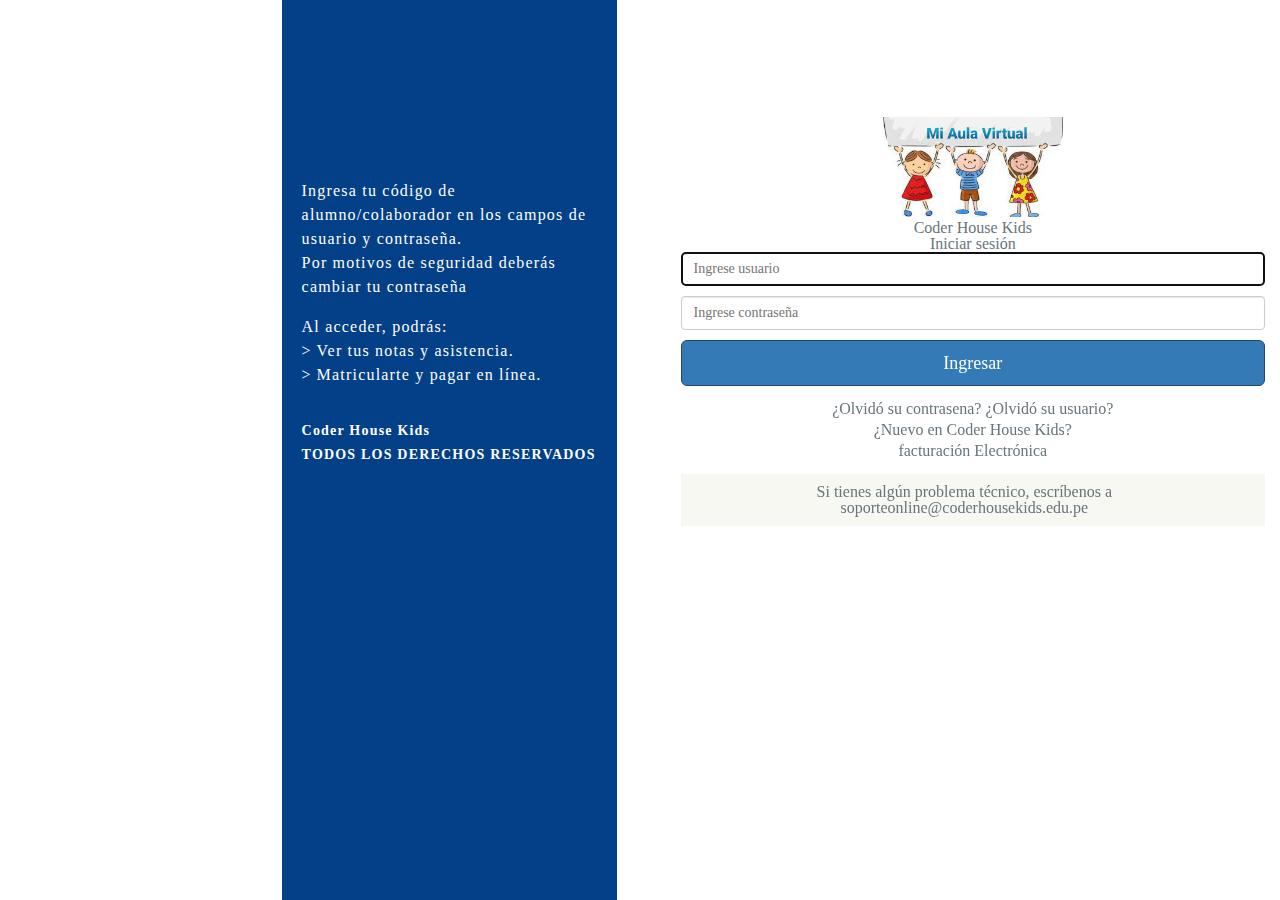
==== index.html @ afacd905 "Primer archivo del repositorio" ====
<!DOCTYPE html>
<html lang="en">

<head>
    <meta charset="utf-8">
    <meta name="viewport" content="width=device-width, initial-scale=1.0">
    <meta http-equiv="X-UA-Compatible" content="IE=edge">
    <title>Coder House Kids</title>
    <link rel="stylesheet" href="css/style.css">

</head>

<body>
    <div id="panel-reglamento" class="text-white">
        <p>
            Ingresa tu código de alumno/colaborador en los campos de usuario y contraseña.
        </p>
        <p>
            Por motivos de seguridad deberás cambiar tu contraseña
        </p>
        <br>
        <p>
            Al acceder, podrás:
        <dl class="dl-horizontal">
            <dt>></dt>
            <dd>Ver tus notas y asistencia.</dd>
            <dt>></dt>
            <dd>Matricularte y pagar en línea.</dd>
        </dl>
        <br>
        <br>
        </p>
        <h5>Coder House Kids<br>
            TODOS LOS DERECHOS RESERVADOS</h5>
    </div>
    <div id="container" class="cls-container">
        <div id="bg-overlay"></div>
        <div class="cls-content" style="padding: 0px;left: 20px;">
            <div class="cls-content-sm panel">
                <div class="panel-body">
                    <div class="mar-ver">
                        <img height="" src="assets/img/Mi Aula Virtual.jpg" width="180px">
                        <br>
                        <h1 class="h3">Coder House Kids</h1>
                        <p>Iniciar sesión</p>
                    </div>
                    <form method="post">
                        <div class="form-group">
                            <input type="text" class="form-control" name="username" placeholder="Ingrese usuario"
                                autofocus>
                        </div>
                        <div class="form-group">
                            <input type="password" class="form-control" name="password" style="margin-top: 10px"
                                placeholder="Ingrese contraseña">
                        </div>
                        <button class="btn btn-primary btn-lg btn-block" type="submit" name="btnIngresar"
                            style="margin-top: 10px">Ingresar</button>
                    </form>
                </div>
                <div class="text-center">
                    <a href="pages\contrasena.html" class="btn-link mar-rgt">¿Olvidó su contrasena?</a>

                    <a href="pages\usuario.html" class="btn-link mar-rgt">¿Olvidó su usuario?</a>
                </div>
                <div class="text-center" style="margin-top: 5px">
                    <a href="pages\nuevocoder.html" target="_blank" class="btn-link mar-rgt">¿Nuevo en Coder House Kids?</a>
                </div>
                <div class="text-center" style="margin-top: 5px">
                    <a href="pages\facturacion.html" class="btn-link mar-rgt">facturación Electrónica</a>
                </div>
                <div style="margin: 15px;">
                    <div class="alert alert-dark">Si tienes algún problema técnico, escríbenos a
                        <strong>soporteonline@coderhousekids.edu.pe</strong>
                    </div>
                </div>

            </div>
        </div>
    </div>

    <script src="https://cdn.jsdelivr.net/npm/@popperjs/core@2.10.2/dist/umd/popper.min.js" integrity="sha384-7+zCNj/IqJ95wo16oMtfsKbZ9ccEh31eOz1HGyDuCQ6wgnyJNSYdrPa03rtR1zdB" crossorigin="anonymous"></script>
<script src="https://cdn.jsdelivr.net/npm/bootstrap@5.1.3/dist/js/bootstrap.min.js" integrity="sha384-QJHtvGhmr9XOIpI6YVutG+2QOK9T+ZnN4kzFN1RtK3zEFEIsxhlmWl5/YESvpZ13" crossorigin="anonymous"></script>
</body>

</html>
---- css/style.css ----
.cls-container {
  background-color: #ffffff !important;
}

#panel-reglamento {
  display: none;
}

.alert {
  padding: 10px 2em 10px 15px !important;
  margin-top: 15px;
  background-color: #f6f8f1;
}

@media only screen and (max-width: 2500px) {
  #panel-reglamento {
    display: block;
    background-color: #034087;
    position: absolute;
    top: 0;
    z-index: 2000;
    width: 335px;
    height: 100%;
    padding-top: 14%;
    padding-bottom: 60px;
    padding-left: 20px;
    padding-right: 20px;
    left: 28%;
  }

  .text-white * {
    color: #ffffff;
    line-height: 24px;
    /*font-size: 15px;*/
    letter-spacing: 1.2px;
  }

  .dl-horizontal dt {
    float: left;
    width: auto;
  }

  .dl-horizontal dd {
    margin-left: 15px;
  }

  .cls-content .cls-content-sm,
  .cls-content .cls-content-lg {
    margin-top: 8%;
    margin-left: 65%;
    /*modificado separacion*/
  }

  h5 {
    font-size: 14px !important;
  }
}

@media only screen and (max-width: 1480px) {
  #panel-reglamento {
    display: block;
    background-color: #034087;
    position: absolute;
    top: 0;
    z-index: 2000;
    width: 335px;
    height: 100%;
    padding-top: 14%;
    padding-bottom: 60px;
    padding-left: 20px;
    padding-right: 20px;
    left: 22%;
  }

  .text-white * {
    color: #ffffff;
    line-height: 24px;
    letter-spacing: 1.2px;
  }

  .dl-horizontal dt {
    float: left;
    width: auto;
  }

  .dl-horizontal dd {
    margin-left: 15px;
  }

  .cls-content .cls-content-sm,
  .cls-content .cls-content-lg {
    margin-left: 52%;
  }

  h5 {
    font-size: 14px !important;
  }
}

@media only screen and (max-width: 1100px) {
  #panel-reglamento {
    display: block;
    background-color: #034087;
    position: absolute;
    top: 0;
    z-index: 2000;
    width: 335px;
    height: 100%;
    padding-top: 14%;
    padding-bottom: 60px;
    padding-left: 20px;
    padding-right: 20px;
    left: 14%;
  }

  .text-white * {
    color: #ffffff;
    line-height: 24px;
    letter-spacing: 1.2px;
  }

  .dl-horizontal dt {
    float: left;
    width: auto;
  }

  .dl-horizontal dd {
    margin-left: 15px;
  }

  .cls-content .cls-content-sm,
  .cls-content .cls-content-lg {
    margin-top: 8%;
    margin-left: 52%;
  }

  h5 {
    font-size: 14px !important;
  }
}

@media only screen and (max-width: 950px) {
  #panel-reglamento {
    display: block;
    background-color: #034087;
    position: absolute;
    top: 0;
    z-index: 2000;
    width: 335px;
    height: 100%;
    padding-top: 14%;
    padding-bottom: 60px;
    padding-left: 20px;
    padding-right: 20px;
    left: 10%;
  }

  .text-white * {
    color: #ffffff;
    line-height: 24px;
    letter-spacing: 1.2px;
  }

  .dl-horizontal dt {
    float: left;
    width: auto;
  }

  .dl-horizontal dd {
    margin-left: 15px;
  }

  .cls-content .cls-content-sm,
  .cls-content .cls-content-lg {
    margin-top: 8%;
    margin-left: 52%;
    /*separacion*/
  }

  h5 {
    font-size: 14px !important;
  }
}

@media only screen and (max-width: 820px) {
  #panel-reglamento {
    display: none;
  }

  .cls-content .cls-content-sm,
  .cls-content .cls-content-lg {
    margin: 0 auto;
  }
}

/* Style 2*/
element.style {
  padding: 0%;
  right: 1100px;
}

.panel .panel-heading,
.panel > :first-child {
  border-top-left-radius: 2px;
  border-top-right-radius: 2px;
}

.panel-body {
  padding: 15px 20px 25px;
}

.panel-body {
  padding: 15px;
}

* {
  -webkit-box-sizing: border-box;
  -moz-box-sizing: border-box;
  box-sizing: border-box;
}

user agent stylesheet div {
  display: block;
}

.cls-container,
.cls-container a:not(.btn),
.cls-container a:hover:not(.btn),
.cls-container a:focus:not(.btn) {
  color: #69757b;
}

.cls-container {
  background-color: #ecf0f5;
  text-align: center;
}

body {
  background-color: #ecf0f5;
  font-family: "Open Sans", "Helvetica Neue", Helvetica, Arial, sans-serif;
  font-size: 13px;
  font-weight: normal;
  color: #7a878e;
  -moz-osx-font-smoothing: grayscale;
  -webkit-font-smoothing: antialiased !important;
}

body {
  font-family: "Helvetica Neue", Helvetica, Arial, sans-serif;
  font-size: 14px;
  line-height: 1.42857143;
  color: #333;
  background-color: #fff;
}

/*stylecontraseña*/
html {
  font-size: 10px;
  -webkit-tap-highlight-color: rgba(0, 0, 0, 0);
}

html {
  font-family: sans-serif;
  -webkit-text-size-adjust: 100%;
  -ms-text-size-adjust: 100%;
}

:after,
:before {
  -webkit-box-sizing: border-box;
  -moz-box-sizing: border-box;
  box-sizing: border-box;
}

:after,
:before {
  -webkit-box-sizing: border-box;
  -moz-box-sizing: border-box;
  box-sizing: border-box;
}

::selection {
  background-color: #25476a;
  color: #fff;
}

#container {
  min-height: 100vh;
  height: auto;
  position: relative;
  min-width: 290px;
  overflow: hidden;
}

/* Style 3*/

.btn:not(.disabled):not(:disabled):hover {
  box-shadow: 0 3px 15px rgb(0 0 0 / 25%);
}

.btn-primary:hover,
.btn-hover-primary:hover,
.btn-hover-primary:active,
.btn-hover-primary.active,
.btn-primary:active,
.btn-active-primary.btn:active,
.btn-active-primary.btn.active,
.btn-active-primary + .dropdown-menu > li > a:hover,
.btn-active-primary + .dropdown-menu > li > a:focus,
.btn-active-primary + .dropdown-menu > .active > a,
.open .dropdown-toggle.btn.btn-active-primary,
.btn-group.open .dropdown-toggle.btn.btn-active-primary,
.btn-primary.active,
.btn-primary:disabled,
.btn-primary.disabled,
.btn-primary:not([class*="btn-active-"]) + .dropdown-menu > li > a:hover,
.btn-primary:not([class*="btn-active-"]) + .dropdown-menu > li > a:focus,
.btn-primary:not([class*="btn-active-"]) + .dropdown-menu > .active > a,
.btn-primary + .dropdown-menu:not(.head-list) > li > a.active,
.open > .dropdown-toggle.btn-primary {
  background-color: #1c3550 !important;
  border-color: #1c3550 !important;
  color: #fff !important;
}

.btn.focus,
.btn:focus,
.btn:hover {
  color: inherit;
}

.btn-primary:hover {
  color: #fff;
  background-color: #286090;
  border-color: #204d74;
}

.btn.focus,
.btn:focus,
.btn:hover {
  color: #333;
  text-decoration: none;
}

.btn-lg,
.btn-icon.btn-lg,
.btn-group-sm > .btn,
.btn-lg,
.btn-icon.btn-lg,
.btn-group-xs > .btn {
  border-radius: 3px;
}

.btn-lg,
.btn-icon.btn-lg,
.btn-group-lg > .btn {
  border-radius: 3px;
}

.btn-lg,
.btn-icon.btn-lg,
.btn-group-lg > .btn {
  padding: 10px 16px;
}

.btn-primary,
.btn-primary:focus {
  background-color: #294f75;
  border-color: #25476a !important;
  color: #fff;
}

.btn-lg,
.btn-icon.btn-lg {
  font-size: 17px;
  line-height: 1.44;
}

.btn {
  cursor: pointer;
  background-color: transparent;
  color: inherit;
  padding: 6px 12px;
  border-radius: 3px;
  border: 1px solid transparent;
  font-size: 13px;
  line-height: 1.475;
  vertical-align: middle;
  transition: all 0.25s;
}

.btn-block {
  display: block;
  width: 100%;
}

.btn-group-lg > .btn,
.btn-lg {
  padding: 10px 16px;
  font-size: 18px;
  line-height: 1.3333333;
  border-radius: 6px;
}

.btn-primary {
  color: #fff;
  background-color: #337ab7;
  border-color: #2e6da4;
}

/*stylius*/

.form-control {
  height: 33px;
  font-size: 13px;
  border-radius: 3px;
  box-shadow: none;
  border: 1px solid rgba(0, 0, 0, 0.07);
  transition-duration: 0.5s;
}

.form-control {
  display: block;
  width: 100%;
  height: 34px;
  padding: 6px 12px;
  font-size: 14px;
  line-height: 1.42857143;
  color: #555;
  background-color: #fff;
  background-image: none;
  border: 1px solid #ccc;
  border-radius: 4px;
  -webkit-box-shadow: inset 0 1px 1px rgb(0 0 0 / 8%);
  box-shadow: inset 0 1px 1px rgb(0 0 0 / 8%);
  -webkit-transition: border-color ease-in-out 0.15s,
    box-shadow ease-in-out 0.15s;
  -o-transition: border-color ease-in-out 0.15s, box-shadow ease-in-out 0.15s;
  transition: border-color ease-in-out 0.15s, box-shadow ease-in-out 0.15s;
  -moz-transition: border-color ease-in-out 0.15s, box-shadow ease-in-out 0.15s;
  -ms-transition: border-color ease-in-out 0.15s, box-shadow ease-in-out 0.15s;
}

button,
input,
select,
textarea {
  font-family: inherit;
  font-size: inherit;
  line-height: inherit;
}

input {
  line-height: normal;
}

button,
input,
optgroup,
select,
textarea {
  margin: 0;
  font: inherit;
  color: inherit;
}

* {
  -webkit-box-sizing: border-box;
  -moz-box-sizing: border-box;
  box-sizing: border-box;
}

user agent stylesheet input:-internal-autofill-selected {
  appearance: menulist-button;
  background-image: none !important;
  background-color: -internal-light-dark(
    rgb(232, 240, 254),
    rgba(70, 90, 126, 0.4)
  ) !important;
  color: -internal-light-dark(black, white) !important;
}

user agent stylesheet input[type="text"i] {
  padding: 1px 2px;
}

user agent stylesheet input {
  writing-mode: horizontal-tb !important;
  text-rendering: auto;
  /*color: -internal-light-dark(black, white);*/
  letter-spacing: normal;
  word-spacing: normal;
  /*line-height: normal;
  text-transform: none;*/
  text-indent: 0px;
  text-shadow: none;
  display: inline-block;
  text-align: start;
  appearance: auto;
  -webkit-rtl-ordering: logical;
  cursor: text;
  background-color: -internal-light-dark(rgb(255, 255, 255), rgb(59, 59, 59));
  /*margin: 0em;
  padding: 1px 2px;
  border-width: 2px;
  border-style: inset;
  border-color: -internal-light-dark(rgb(118, 118, 118), rgb(133, 133, 133));
  border-image: initial;*/
  -webkit-writing-mode: horizontal-tb !important;
  -ms-writing-mode: horizontal-tb !important;
}

.cls-container,
.cls-container a:not(.btn),
.cls-container a:hover:not(.btn),
.cls-container a:focus:not(.btn) {
  color: #69757b;
}

.cls-container {
  background-color: #ecf0f5;
  text-align: center;
  grid-area: div;
}

body {
  background-color: #ecf0f5;
  font-family: "Open Sans", "Helvetica Neue", Helvetica, Arial, sans-serif;
  font-size: 13px;
  font-weight: normal;
  color: #7a878e;
  -moz-osx-font-smoothing: grayscale;
  -webkit-font-smoothing: antialiased !important;
}

body {
  font-family: "Helvetica Neue", Helvetica, Arial, sans-serif;
  font-size: 14px;
  line-height: 1.42857143;
  color: #333;
  background-color: #fff;
}

/*STYLE Contraseña*/

body,
html {
  margin: 0;
  padding: 50;
  width: 70%;
  height: 100%;
  position: relative;
}

/*Style Usuario------------------------------------------------*/
.cnt-wrapper {
  min-height: 565px;
}

.b3.wrap-user {
  padding: 20px 0px 0px 0px;
}

.b3.wrap-user .box-btn {
  width: 100%;
  text-align: right;
  padding-bottom: 10px;
}

.b3 {
  -webkit-background-size: cover;
  -moz-background-size: cover;
  background-size: cover;
  background-repeat: no-repeat;
  background-position: center center;
  padding: 50px 0 70px 0;
  background-color: #f4f4f4;
}
.g-btn.white {
  background: #dcdcdc;
  color: #fff;
  margin-right: 10px;
}

.g-btn.white a {
  color: #fff;
  font-weight: bold;
}

.md-box-form .md-box-input {
  margin-left: 23%;
  width: 76%;
}

.md-box-form .g-cnt-input input {
  text-transform: uppercase;
  border: 1px solid rgb(226, 224, 224);
  height: 38px;
  line-height: 38px;
  color: #565656;
}

@media only screen and (max-width: 480px) {
  .md-box-form .md-box-input {
    margin-left: 0;
    width: 100%;
  }
}

@media only screen and (max-width: 960px) {
  .md-h3-title {
    margin-top: 20px;
  }
}

#boxresultado {
  padding: 0px;
  margin: 0px;
  display: block;
}

#boxresultado .wancho .b16-content {
  padding: 0px;
  margin: -66px 0px 10px 0px;
}

#boxresultado .wancho .b16-content p {
  font-size: 15px;
}

.b16-acordeon-contenido table th {
  color: #fff;
  padding: 8px 0px;
  font-weight: bold;
}

footer {
  background-color: #666;
}

.footer-copy {
  height: auto;
}

.footer-copy .wancho {
  border: 0;
  text-align: center;
}

.cnt-wrapper {
  min-height: 565px;
}

.cnt-wrapper,
.footer {
  position: relative;
  left: 0;
  -webkit-transition: left 0.45s ease;
  -moz-transition: left 0.45s ease;
  -o-transition: left 0.45s ease;
  -ms-transition: left 0.45s ease;
  transition: left 0.45s ease;
}

.cnt-wrapper {
  overflow: hidden;
}

user agent stylesheet div {
  display: block;
}

body {
 /* font-size: 15px;
  font-family: "Conv_PROXIMANOVA-REGULAR_1", sans-serif;*/
  color: #575659;
  background-color: #fff;
}

body {
  font-family: Verdana;
}

body,
span,
object,
iframe,
h1,
h2,
h3,
h4,
h5,
h6,
h7 p,
blockquote,
pre,
a,
abbr,
acronym,
address,
code,
del,
dfn,
em,
img,
q,
dl,
dt,
dd,
ol,
ul,
li,
fieldset,
form,
label,
legend,
table,
caption,
tbody,
tfoot,
thead,
tr,
th,
td,
article,
aside,
dialog,
figure,
footer,
header,
hgroup,
section,
menu,
details {
  margin: auto;
  padding: 0;
  border: 0;
  font-weight: inherit;
  font-style: inherit;
  font-size: 100%;
  font-family: inherit;
  vertical-align: baseline;
}
article,
aside,
dialog,
figure,
footer,
header,
hgroup,
section,
menu {
  display: block;
}
.header {
  /*position: relative;
  top: 0;*/
  left: 0;
  /*width: 100%;
  z-index: 2000;*/
  zoom: 1;
}
article,
aside,
dialog,
figure,
footer,
header,
hgroup,
section,
menu {
  display: block;
}
article,
aside,
details,
figcaption,
figure,
footer,
header,
hgroup,
main,
nav,
section,
summary {
  display: block;
}

.header:after,
.header:before {
  content: "";
  display: table;
}
.header:after {
  clear: both;
}

.wancho {
  width: 95%;
  max-width: 1180px;
  margin: auto;
}
user agent stylesheet div {
  display: block;
}

.header .header-logo {
  text-align: center;
  float: left;
  margin-top: 24px;
  position: relative;
}
a {
  color: inherit;
}
a {
  text-decoration: none;
}

user agent stylesheet a:-webkit-any-link {
  color: -webkit-link;
  cursor: pointer;
  text-decoration: underline;
}

element.style {
  margin-bottom: 10px;
}
.header .header-logo img {
  display: block;
  max-width: 100%;
  height: auto;
}
a img {
  border: none;
}

img {
  border: 0;
}
img[Attributes] {
  width: 237px;
  aspect-ratio: auto 237 / 59;
  height: 59px;
}

.header .header-logo {
  text-align: center;
  float: left;
  margin-top: 24px;
  position: relative;
}

user agent stylesheet section {
  display: block;
}

.b16-wrapcursos {
  position: relative;
}
user agent stylesheet div {
  display: block;
}

element.style {
  color: #01c9ca;
  font-size: 20px;
  margin-bottom: 10px;
}
h3 {
  font-size: 35px;
  font-family: "Conv_PROXIMANOVA-BOLD_1", sans-serif;
 /* color: #fff;*/
  margin: 0;
}
h3 {
  margin: 0 0 10px;
  font-size: 12px;
  line-height: 1;
}

user agent stylesheet h3 {
  display: block;
  font-size: 1.17em;
  margin-block-start: 1em;
  margin-block-end: 1em;
  margin-inline-start: 0px;
  margin-inline-end: 0px;
  font-weight: bold;
}

p {
  margin: 0 0 15px;
}
user agent stylesheet p {
  display: block;
  margin-block-start: 1em;
  margin-block-end: 1em;
  margin-inline-start: 0px;
  margin-inline-end: 0px;
}

.b3-form {
  font-size: 0;
}

user agent stylesheet form {
  display: block;
  margin-top: 0em;
}

.g-form-input {
  font-size: 0;
}
user agent stylesheet div {
  display: block;
}
.b3-form {
  font-size: 0;
}

/*separación de estrucutras*/

g-form-input .g-cnt-input:first-child {
  padding-right: 5px;
}
.b16-form-item:first-child {
  padding-right: 44px;
  -webkit-box-sizing: border-box;
  -moz-box-sizing: border-box;
  box-sizing: border-box;
}
.g-form-input .g-cnt-input {
  /*width: 50%;*/
  display: inline-block;
  vertical-align: middle;
  /*-webkit-box-sizing: border-box;
  -moz-box-sizing: border-box;
  box-sizing: border-box;*/
}
.b16-form-item {
 /* display: inline-block;*/
  width: 50%;
 /* margin-bottom: 20px;*/
  position: relative;
}
.g-cnt-input {
  margin-bottom: 10px;
}
user agent stylesheet div {
  display: block;
}
.g-form-input {
  font-size: 0;
}
.b3-form {
  font-size: 0;
}

/*COLOCAR LOS NOMBRES*/
.b16-form-item > span {
  font-size: 16px;
  /*width: 64px;
  display: inline-block;
  position: absolute;*/
  top: 50%;
  left: 0;
  /*-webkit-transform: translateY(-50%);
  -moz-transform: translateY(-50%);
  -o-transform: translateY(-50%);
  -ms-transform: translateY(-50%);*/
  transform: translateY(-50%);
  color: #034087;
}

/*REDUCIR EL ESPACIO*/

.md-box-form .g-cnt-input input {
  text-transform: uppercase;
  border: 1px solid rgb(226, 224, 224);
  height: 38px;
  line-height: 38px;
  color: #565656;
}
.g-cnt-input input,
.g-cnt-input select {
  width: 100%;
  /*-webkit-box-sizing: border-box;
  -moz-box-sizing: border-box;*/
  box-sizing: border-box;
  /*border: 0;
  height: 44px;
  line-height: 44px;*/
  padding: 0;
  padding-left: 20px;
  font-size: 16px;
}
button,
input {
  line-height: normal;
}
button,
input,
select,
textarea {
  font-family: inherit;
  font-size: 100%;
  margin: 0;
}

.g-btn.white {
  background-color: #dcdcdc;
  color: #fff;
  margin-right: 10px;
}
.g-btn.white,
.g-btns.white {
  background: transparent;
  color: #01c9ca;
}

.g-btn.h-45,
.g-btns.h-45 {
  height: 44px;
  -webkit-box-sizing: border-box;
  -moz-box-sizing: border-box;
  box-sizing: border-box;
  padding: 0 20px;
  -webkit-border-radius: 8px;
  border-radius: 8px;
  border: 0;
  background: inherit;
  -webkit-appearance: none;
  -moz-appearance: none;
  appearance: none;
  color: #fff;
  font-family: "Conv_PROXIMANOVA-REGULAR_1", sans-serif;
  font-size: 16px;
  display: inline-block;
  background-color: #034087;
  vertical-align: middle;
  padding: 0 30px;
}

button,
html input[type="button"],
input[type="reset"],
input[type="submit"] {
  -webkit-appearance: button;
  cursor: pointer;
}
button,
select {
  text-transform: none;
}
button,
input {
  line-height: normal;
}
button,
input,
select,
textarea {
  font-family: inherit;
  font-size: 100%;
  margin: 0;
}

user agent stylesheet button {
  appearance: auto;
  writing-mode: horizontal-tb !important;
  text-rendering: auto;
  color: -internal-light-dark(black, white);
  letter-spacing: normal;
  word-spacing: normal;
  line-height: normal;
  text-transform: none;
  text-indent: 0px;
  text-shadow: none;
  display: inline-block;
  text-align: center;
  align-items: flex-start;
  cursor: default;
  box-sizing: border-box;
  background-color: -internal-light-dark(rgb(239, 239, 239), rgb(59, 59, 59));
  margin: 0em;
  padding: 1px 6px;
  border-width: 2px;
  border-style: outset;
  border-color: -internal-light-dark(rgb(118, 118, 118), rgb(133, 133, 133));
  border-image: initial;
}

.b3.wrap-user .box-btn {
  width: 100%;
  text-align: right;
  padding-bottom: 10px;
}
.b3-form {
  font-size: 0;
}

/*TEST */
.g-btn.red,
.g-btns.red {
  background-color: #f00;
}

/*foter*/

lement.style {
  margin-top: 1rem;
}
.cnt-wrapper,
.footer {
  position: relative;
  left: 0;
  -webkit-transition: left 0.45s ease;
  -moz-transition: left 0.45s ease;
  -o-transition: left 0.45s ease;
  -ms-transition: left 0.45s ease;
  transition: left 0.45s ease;
}
footer {
  background-color: #666;
}
footer {
  background-color: #034087;
  color: #fff;
  padding-top: 23px;
  border-bottom: 1px solid rgba(255, 255, 255, 0.5);
  position: relative;
}

user agent stylesheet footer {
  display: block;
}

/*footer*/

.footer-copy .wancho {
  border: 0;
  text-align: center;
}
.footer-copy .wancho {
  overflow: hidden;
  border-top: 1px solid rgba(255, 255, 255, 0.5);
  -webkit-box-sizing: border-box;
  -moz-box-sizing: border-box;
  box-sizing: border-box;
  padding: 10px 0px;
}
.wancho {
  width: 95%;
  max-width: 1180px;
  margin: auto;
}
user agent stylesheet div {
  display: block;
}
.footer-copy {
  overflow: hidden;
  font-size: 13px;
  height: 32px;
}

div {
  display: block;
}

/*Style FACTURACIÓN -----------------------------------------------------------------*/

html,
body {
  margin: 0px;
  height: 100%;
  width: 100%;
  background-color: #efeff4;
  background-color: #ffffff;
}

html,
body,
div,
span,
applet,
object,
iframe,
h1,
h2,
h3,
h4,
h5,
h6,
p,
blockquote,
pre,
a,
abbr,
acronym,
address,
big,
cite,
code,
del,
dfn,
em,
img,
ins,
kbd,
q,
s,
samp,
small,
strike,
strong,
sub,
sup,
tt,
var,
b,
u,
i,
center,
dl,
dt,
dd,
ol,
ul,
li,
fieldset,
form,
label,
legend,
table,
caption,
tbody,
tfoot,
thead,
tr,
th,
td,
article,
aside,
canvas,
details,
embed,
figure,
figcaption,
footer,
header,
hgroup,
menu,
nav,
output,
ruby,
section,
summary,
time,
mark,
audio,
video {
  margin: 0;
  padding: 0;
  border: 0;
  font-size: 100%;
  font: inherit;
  vertical-align: baseline;
}

user agent stylesheet html {
  display: block;
}

.ui-corner-all,
.ui-corner-bottom,
.ui-corner-right,
.ui-corner-br {
  border-bottom-right-radius: 5px;
}
.ui-corner-all,
.ui-corner-bottom,
.ui-corner-left,
.ui-corner-bl {
  border-bottom-left-radius: 5px;
}
.ui-corner-all,
.ui-corner-top,
.ui-corner-right,
.ui-corner-tr {
  border-top-right-radius: 5px;
}
.ui-corner-all,
.ui-corner-top,
.ui-corner-left,
.ui-corner-tl {
  border-top-left-radius: 5px;
}
.ui-widget-header {
  border: 1px solid #4297d7;
  background: #5c9ccc url(images/ui-bg_gloss-wave_55_5c9ccc_500x100.png) 50% 50%
    repeat-x;
  color: #ffffff;
  font-weight: bold;
}

user agent stylesheet head {
  display: none;
}

title {
  display: none;
}

.ui-widget-content {
  border: 1px solid #a6c9e2;
  background: #fcfdfd url(images/ui-bg_inset-hard_100_fcfdfd_1x100.png) 50%
    bottom repeat-x;
  color: #222222;
}
.ui-widget {
  font-family: Lucida Grande, Lucida Sans, Arial, sans-serif;
  font-size: 1.1em;
}

body {
  line-height: 1;
}

body[Attributes] {
  background-color: rgb(238, 238, 204);
}
user agent stylesheet body {
  display: block;
  margin: 8px;
}
#cuerpo {
  width: 100%;
  height: 100%;
  /* border: 1px solid #0068B3; */
  margin: 0 auto;
  background-color: #efeff4;
  font-family: Arial;
}

div[Attributes] {
  text-align: -webkit-center;
}
#cabecera {
  border: solid 1px #dae9e9;
  height: 8%;
  width: 100%;
  background-color: #f4f4f4;
  /* box-shadow: 1px 1px 1px 1px #000 inset; */
  padding-top: 15px;
  padding-bottom: 15px;
}

element.style {
  background-repeat: no-repeat;
  width: 20%;
  float: left;
  height: 60px;
  margin-left: 10px;
  background-image: url(../Imagenes/logo_britanico.jpg);
  background-size: 219px 79px;
  background-color: #f4f4f4;
  margin-right: 20px;
  background-position: center;
}

#titulo {
  top: 0px;
  height: 100%;
  line-height: 60px;
  font-size: x-large;
  float: left;
  width: 50%;
  font-family: Arial, Tahoma;
  color: #0072bb;
  font-weight: bolder;
  text-shadow: 0px 0px 0.5px #000;
  text-transform: uppercase;
}

#contenido {
  border-top: 2px solid #0068b3;
  width: 100%;
  height: 100%;
  background-color: #ffffff;
}

.ui-widget input,
.ui-widget select,
.ui-widget textarea,
.ui-widget button {
  font-family: Lucida Grande, Lucida Sans, Arial, sans-serif;
  font-size: 1em;
}

.ui-widget input,
.ui-widget select,
.ui-widget textarea {
  font-size: medium;
}
.columnaCampo select,
input {
  width: 160px;
  font-size: medium;
}
user agent stylesheet input[type="hidden" i] {
  appearance: none;
  background-color: initial;
  cursor: default;
  display: none !important;
  padding: initial;
  border: initial;
}

.contenedor {
  border: solid 2px #0068b3;
  border-radius: 10px;
  -webkit-border-radius: 10px;
  -moz-border-radius: 10px;
  width: 50%;
  margin: 20px;
  padding-top: 10px;
  padding-bottom: 10px;
}

.columnaEtiqueta {
  text-align: right;
  padding: 5px;
  font-weight: bold;
  font-size: medium;
  width: 120px;
  display: inline-block;
}

botonForma:hover {
  background: #486baf;
  text-decoration: none;
  font-weight: bold;
}

.botonFormaInterior {
  width: 35%;
}

.botonForma {
  height: 40px;
  background: #0072bb;
  color: #fff;
  border-radius: 5px;
  text-shadow: none;
  display: inline-block;
  border: none;
  cursor: pointer;
  margin-top: 10px;
  margin-bottom: 10px;
  width: 55%;
  font-size: smaller;
}

.columnaCampo select,
input {
  width: 160px;
  font-size: medium;
}
user agent stylesheet input[type="submit" i]:active {
  border-style: inset;
}
user agent stylesheet input[type="submit" i] {
  appearance: auto;
  user-select: none;
  white-space: pre;
  align-items: flex-start;
  text-align: center;
  cursor: default;
  box-sizing: border-box;
  background-color: -internal-light-dark(rgb(239, 239, 239), rgb(59, 59, 59));
  color: -internal-light-dark(black, white);
  padding: 1px 6px;
  border-width: 2px;
  border-style: outset;
  border-color: -internal-light-dark(rgb(118, 118, 118), rgb(133, 133, 133));
  border-image: initial;
}

user agent stylesheet input {
  writing-mode: horizontal-tb !important;
  text-rendering: auto;
  color: -internal-light-dark(black, white);
  letter-spacing: normal;
  word-spacing: normal;
  line-height: normal;
  text-transform: none;
  text-indent: 0px;
  text-shadow: none;
  display: inline-block;
  text-align: start;
  appearance: auto;
  -webkit-rtl-ordering: logical;
  cursor: text;
  background-color: -internal-light-dark(rgb(255, 255, 255), rgb(59, 59, 59));
  margin: 0em;
  padding: 1px 2px;
  border-width: 2px;
  border-style: inset;
  border-color: -internal-light-dark(rgb(118, 118, 118), rgb(133, 133, 133));
  border-image: initial;
}

.subTitulo {
  font-family: Arial;
  font-size: larger;
  font-weight: bolder;
  color: #0072bb;
  text-transform: uppercase;
  background-color: #f4f4f4;
  margin-top: 20px;
  border: solid 1px #0072bb;
  border-radius: 10px;
  height: 50px;
  width: 50%;
  line-height: 50px;
}

/*Style NUEVOCODER----------------------------------------------------------------------------*/
body {
  margin: 0;
}

.logotipo {
  float: right;
  margin-right: 16px;
  background: #fff;
  padding: 0px;
  border: 1px solid #e2e0e0;
}

.nota-footer {
  width: 100%;
  display: block;
  font-size: 15px;
  line-height: 20px;
  margin-top: 10px;
}
h5 {
  font-size: 20px;
  font-weight: bold;
}
h5 {
  margin: 0 0 10px;
  font-size: 18px;
  line-height: 1;
  font-weight: bold;
}
user agent stylesheet h5 {
  display: block;
  font-size: 0.83em;
  margin-block-start: 1.67em;
  margin-block-end: 1.67em;
  margin-inline-start: 0px;
  margin-inline-end: 0px;
  font-weight: bold;
}

#userdata {
  width: 100%;
  margin: 40px auto;
  display: block;
}
.b3-form {
  font-size: 0;
}

.frm-titulo .fone {
  width: 50%;
  float: left;
}
element.style {
  color: #01c9ca;
  font-size: 20px;
  margin-bottom: 20px;
  display: block;
}

.clear {
  clear: both;
}

element.style {
  margin-top: 1px;
}
.g-terminos {
  margin-bottom: 20px;
  margin-top: -25px;
}
.g-terminos {
  padding-left: 44px;
  position: relative;
  padding-top: 5px;
}

.g-terminos label {
  color: #565656;
  font-size: 15px;
  font-weight: normal;
  margin-left: -20px;
}

.g-terminos label {
  color: #fff;
  font-family: "Conv_PROXIMANOVA-REGULAR_1", sans-serif;
  font-size: 12px;
  line-height: 1.4;
  display: block;
}
label {
  cursor: pointer;
}

.g-terminos .check {
  position: absolute;
  left: 0;
  top: 0;
  cursor: pointer;
}

.g-terminos input {
  position: absolute;
  left: 0;
  top: 0;
  opacity: 0;
  -ms-filter: "progid:DXImageTransform.Microsoft.Alpha(Opacity=0)";
  filter: alpha(opacity=0);
  width: 40px;
  height: 40px;
  z-index: 2;
  cursor: pointer;
}

input[type="checkbox"],
input[type="radio"] {
  -webkit-box-sizing: border-box;
  -moz-box-sizing: border-box;
  box-sizing: border-box;
  padding: 0;
}

user agent stylesheet input[type="checkbox" i] {
  background-color: initial;
  cursor: default;
  appearance: auto;
  box-sizing: border-box;
  margin: 3px 3px 3px 4px;
  padding: initial;
  border: initial;
}

.g-btn.red {
  margin-right: 20px;
}

.g-btn.h-45 i,
.g-btns.h-45 i {
  padding: 0 0 0 7px;
}
.g-btn.h-45 i,
.g-btns.h-45 i,
.g-btn.h-45 span,
.g-btns.h-45 span {
  display: inline-block;
  vertical-align: middle;
  line-height: 100%;
  -webkit-box-sizing: border-box;
  -moz-box-sizing: border-box;
  box-sizing: border-box;
}
[class^="icon-"],
[class*=" icon-"] {
  font-family: "icomoon" !important;
  font-style: normal;
  font-weight: normal;
  font-variant: normal;
  text-transform: none;
  line-height: 1;
  -webkit-font-smoothing: antialiased;
  -moz-osx-font-smoothing: grayscale;
}
user agent stylesheet i {
  font-style: italic;
}

g-form-input .g-cnt-input.w-mitad {
  width: 50%;
}
.g-form-input .g-cnt-input:last-child {
  padding-left: 5px;
}
.g-form-input .g-cnt-input:first-child {
  padding-right: 5px;
}

.b16-form-item > span {
  width: 24%;
}

.md-box-form .md-box-input.box-min-left-one {
  margin-left: 28.4%;
  width: 69%;
}
.md-box-form .md-box-input {
  margin-left: 14%;
  width: 85%;
}

.md-box-form .g-cnt-input input.format-upper {
  text-transform: uppercase;
}
.md-box-form .g-cnt-input input {
  text-transform: none;
}

.md-box-form .g-cnt-input input {
  text-transform: uppercase;
  border: 1px solid rgb(226, 224, 224);
  height: 38px;
  line-height: 38px;
  color: #565656;
}
.g-cnt-input input,
.g-cnt-input select {
  height: 40px;
  line-height: 40px;
  border: 1px solid rgb(226, 224, 224);
  color: #565656;
}

user agent stylesheet input[type="text" i] {
  padding: 1px 2px;
}

/*Usuario*/

@media screen and (min-width: 600px) {
  .b3-form {
    text-align: center;
  }
}
@media screen and (max-width: 600px) {
  .footer-copy {
    height: auto;
    text-align: center;
    font-size: 12px;
    margin: auto;
    /*padding: 8px 0 12px;*/
  }
}

@media screen and (max-width: 480px) {
  .g-form-input .g-cnt-input:first-child {
    padding-right: 0;
    padding-left: 0;
  }
}

@media screen and (max-width: 480px) {
  .b16-form-item {
    text-align: left;
    margin-bottom: 30px;
  }
}

@media screen and (max-width: 480px) {
  .b16-form-item > span {
    display: block;
    position: static;
    width: auto;
  }
}

@media screen and (max-width: 480px) {
  .g-form-input .g-cnt-inpu {
    width: 100%;
  }
}

@media screen and (max-width: 480px) {
  .cnt-wrapper {
    margin-top: 45px;
  }
}

@media screen and (max-width: 768px) {
  .footer {
    text-align: center;
  }
}

@media screen and (max-width: 480px) {
  .header {
    padding: 5px 0;
    /* -webkit-box-shadow: 1px 1px 8px rgb(0 0 0 / 17%);*/
    box-shadow: 1px 1px 8px rgb(0 0 0 / 17%);
  }
}

@media screen and (max-width: 480px){
.header .header-logo {
    width: 140px;
}
}
@media screen and (max-width: 1018px) {
  .header {
    position: fixed;
    top: 0;
    width: 100%;
    background-color: #fff;
    /*padding: 10px 0;*/
    z-index: 999;
  }
}

@media screen and (max-width: 1018px) {
  .header-ctn {
    position: relative;
  }
}
@media screen and (max-width: 1018px){
.header .header-logo {
    margin-top: 0;
   /* width: 180px;*/
}
}
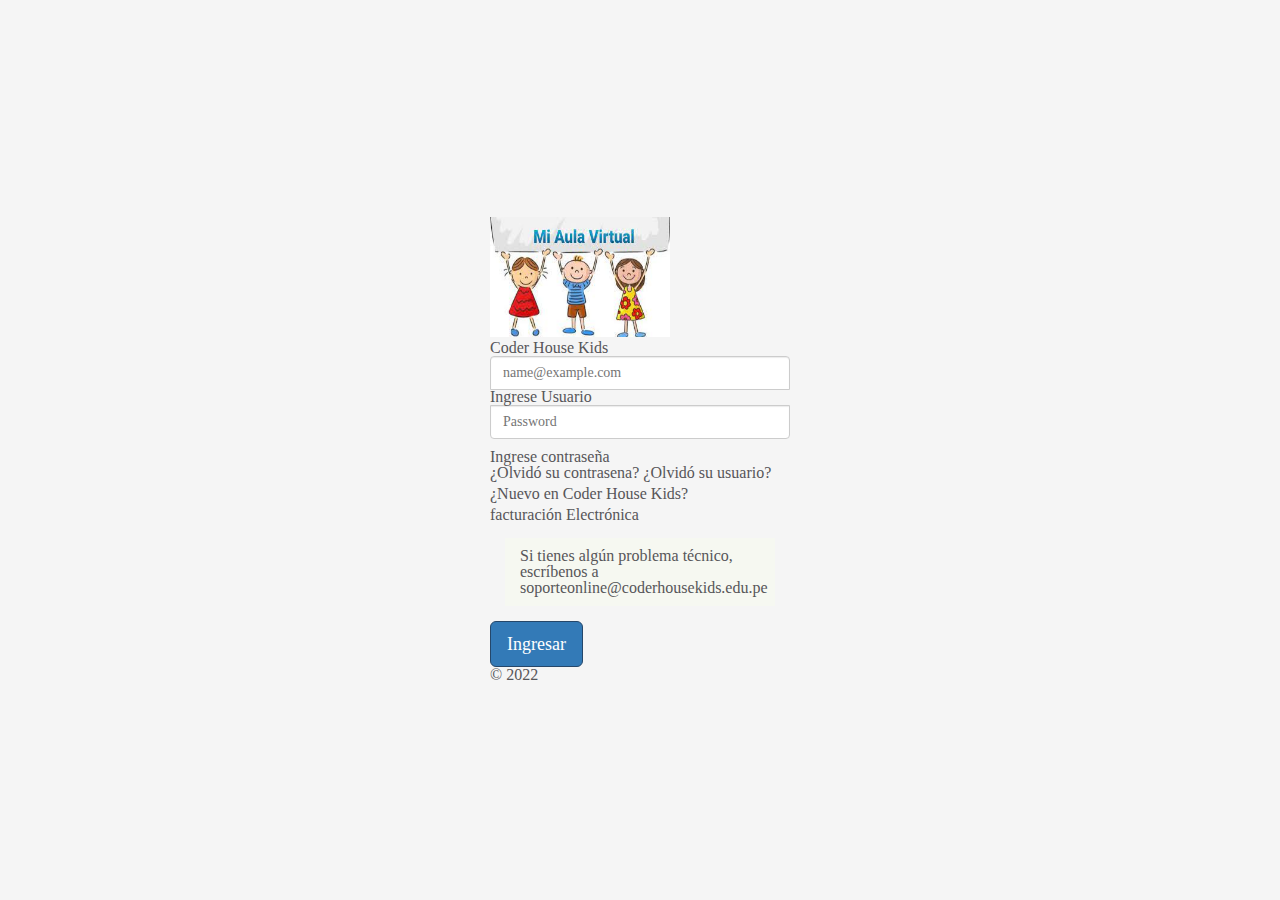
==== commit edc8eb17: "del index y nuevocoder" ====
--- a/index.html
+++ b/index.html
@@ -1,85 +1,118 @@
 <!DOCTYPE html>
 <html lang="en">
+  <head>
+    <meta charset="utf-8" />
+    <meta name="viewport" content="width=device-width, initial-scale=1" />
+    <meta name="description" content="" />
+    <meta
+      name="author"
+      content="Mark Otto, Jacob Thornton, and Bootstrap contributors"
+    />
+    <meta name="generator" content="Hugo 0.88.1" />
+    <title>Signin Template · Bootstrap v5.1</title>
+    <link
+      href="https://cdn.jsdelivr.net/npm/bootstrap@5.1.3/dist/css/bootstrap.min.css"
+      rel="stylesheet"
+      integrity="sha384-1BmE4kWBq78iYhFldvKuhfTAU6auU8tT94WrHftjDbrCEXSU1oBoqyl2QvZ6jIW3"
+      crossorigin="anonymous"
+    />
+    <link
+      rel="canonical"
+      href="https://getbootstrap.com/docs/5.1/examples/sign-in/"
+    />
 
-<head>
-    <meta charset="utf-8">
-    <meta name="viewport" content="width=device-width, initial-scale=1.0">
-    <meta http-equiv="X-UA-Compatible" content="IE=edge">
-    <title>Coder House Kids</title>
-    <link rel="stylesheet" href="css/style.css">
+    <!-- Bootstrap core CSS 
+    <link href="../assets/dist/css/bootstrap.min.css" rel="stylesheet" />  -->
+    <link rel="stylesheet" href="css/style.css" />  
+    <style>
+      .bd-placeholder-img {
+        font-size: 1.125rem;
+        text-anchor: middle;
+        -webkit-user-select: none;
+        -moz-user-select: none;
+        user-select: none;
+      }
 
-</head>
+      @media (min-width: 768px) {
+        .bd-placeholder-img-lg {
+          font-size: 3.5rem;
+        }
+      }
 
-<body>
-    <div id="panel-reglamento" class="text-white">
-        <p>
-            Ingresa tu código de alumno/colaborador en los campos de usuario y contraseña.
-        </p>
-        <p>
-            Por motivos de seguridad deberás cambiar tu contraseña
-        </p>
-        <br>
-        <p>
-            Al acceder, podrás:
-        <dl class="dl-horizontal">
-            <dt>></dt>
-            <dd>Ver tus notas y asistencia.</dd>
-            <dt>></dt>
-            <dd>Matricularte y pagar en línea.</dd>
-        </dl>
-        <br>
-        <br>
-        </p>
-        <h5>Coder House Kids<br>
-            TODOS LOS DERECHOS RESERVADOS</h5>
-    </div>
-    <div id="container" class="cls-container">
-        <div id="bg-overlay"></div>
-        <div class="cls-content" style="padding: 0px;left: 20px;">
-            <div class="cls-content-sm panel">
-                <div class="panel-body">
-                    <div class="mar-ver">
-                        <img height="" src="assets/img/Mi Aula Virtual.jpg" width="180px">
-                        <br>
-                        <h1 class="h3">Coder House Kids</h1>
-                        <p>Iniciar sesión</p>
-                    </div>
-                    <form method="post">
-                        <div class="form-group">
-                            <input type="text" class="form-control" name="username" placeholder="Ingrese usuario"
-                                autofocus>
-                        </div>
-                        <div class="form-group">
-                            <input type="password" class="form-control" name="password" style="margin-top: 10px"
-                                placeholder="Ingrese contraseña">
-                        </div>
-                        <button class="btn btn-primary btn-lg btn-block" type="submit" name="btnIngresar"
-                            style="margin-top: 10px">Ingresar</button>
-                    </form>
-                </div>
-                <div class="text-center">
-                    <a href="pages\contrasena.html" class="btn-link mar-rgt">¿Olvidó su contrasena?</a>
+      
+    </style>
 
-                    <a href="pages\usuario.html" class="btn-link mar-rgt">¿Olvidó su usuario?</a>
-                </div>
-                <div class="text-center" style="margin-top: 5px">
-                    <a href="pages\nuevocoder.html" target="_blank" class="btn-link mar-rgt">¿Nuevo en Coder House Kids?</a>
-                </div>
-                <div class="text-center" style="margin-top: 5px">
-                    <a href="pages\facturacion.html" class="btn-link mar-rgt">facturación Electrónica</a>
-                </div>
-                <div style="margin: 15px;">
-                    <div class="alert alert-dark">Si tienes algún problema técnico, escríbenos a
-                        <strong>soporteonline@coderhousekids.edu.pe</strong>
-                    </div>
-                </div>
+    <!-- Custom styles for this template -->
+    <link href="signin.css" rel="stylesheet" />
+  </head>
+  <body class="text-center">
+    
+    <main class="form-signin">
+      <form>
+        <img
+          class="mb-4"
+          src="assets/img/Mi Aula Virtual.jpg"
+          alt=""
+          width="180"
+          height="120"
+        />
+        <h1 class="h3 mb-3 fw-normal">Coder House Kids</h1>
 
-            </div>
+        <div class="form-floating">
+          <input
+            type="email"
+            class="form-control"
+            id="floatingInput"
+            placeholder="name@example.com"
+          />
+          <label for="floatingInput">Ingrese Usuario</label>
         </div>
-    </div>
+        <div class="form-floating">
+          <input
+            type="password"
+            class="form-control"
+            id="floatingPassword"
+            placeholder="Password"
+          />
+          <label for="floatingPassword">Ingrese contraseña</label>
+        </div>
 
-    <script src="https://cdn.jsdelivr.net/npm/@popperjs/core@2.10.2/dist/umd/popper.min.js" integrity="sha384-7+zCNj/IqJ95wo16oMtfsKbZ9ccEh31eOz1HGyDuCQ6wgnyJNSYdrPa03rtR1zdB" crossorigin="anonymous"></script>
-<script src="https://cdn.jsdelivr.net/npm/bootstrap@5.1.3/dist/js/bootstrap.min.js" integrity="sha384-QJHtvGhmr9XOIpI6YVutG+2QOK9T+ZnN4kzFN1RtK3zEFEIsxhlmWl5/YESvpZ13" crossorigin="anonymous"></script>
-</body>
+        <div class="checkbox mb-3">
+          <label>
+            <div class="text-center">
+              <a href="pages\contrasena.html" class="btn-link mar-rgt">¿Olvidó su contrasena?</a>
 
-</html>+              <a href="pages\usuario.html" class="btn-link mar-rgt">¿Olvidó su usuario?</a>
+          </div>
+          <div class="text-center" style="margin-top: 5px">
+              <a href="pages\nuevocoder.html" target="_blank" class="btn-link mar-rgt">¿Nuevo en Coder House Kids?</a>
+          </div>
+          <div class="text-center" style="margin-top: 5px">
+              <a href="pages\facturacion.html" class="btn-link mar-rgt">facturación Electrónica</a>
+          </div>
+          <div style="margin: 15px;">
+              <div class="alert alert-dark">Si tienes algún problema técnico, escríbenos a
+                  <strong>soporteonline@coderhousekids.edu.pe</strong>
+              </div>
+          </div>
+          </label>
+        </div>
+        <button class="w-100 btn btn-lg btn-primary" type="submit">
+          Ingresar
+        </button>
+        <p class="mt-5 mb-3 text-muted">&copy; 2022</p>
+      </form>
+    </main>
+
+    <script
+      src="https://cdn.jsdelivr.net/npm/@popperjs/core@2.10.2/dist/umd/popper.min.js"
+      integrity="sha384-7+zCNj/IqJ95wo16oMtfsKbZ9ccEh31eOz1HGyDuCQ6wgnyJNSYdrPa03rtR1zdB"
+      crossorigin="anonymous"
+    ></script>
+    <script
+      src="https://cdn.jsdelivr.net/npm/bootstrap@5.1.3/dist/js/bootstrap.min.js"
+      integrity="sha384-QJHtvGhmr9XOIpI6YVutG+2QOK9T+ZnN4kzFN1RtK3zEFEIsxhlmWl5/YESvpZ13"
+      crossorigin="anonymous"
+    ></script>
+  </body>
+</html>
--- a/css/style.css
+++ b/css/style.css
@@ -1,5 +1,5 @@
 .cls-container {
-  background-color: #ffffff !important;
+  background-color: #ffffff !important; /**/
 }
 
 #panel-reglamento {
@@ -15,7 +15,7 @@
 @media only screen and (max-width: 2500px) {
   #panel-reglamento {
     display: block;
-    background-color: #034087;
+    background-color: #eb10e0;
     position: absolute;
     top: 0;
     z-index: 2000;
@@ -134,6 +134,17 @@
     margin-left: 52%;
   }
 
+  .cls-content .cls-content-sm,
+  .cls-content .cls-content-lg {
+    /*width: 70%;*/ /*TILIN*/
+    min-width: 10070px;
+    margin: 0 auto;
+    position: relative;
+    background-color: transparent;
+    border: 0;
+    /*box-shadow: none;*/
+  }
+
   h5 {
     font-size: 14px !important;
   }
@@ -214,8 +225,8 @@
 }
 
 * {
-  -webkit-box-sizing: border-box;
-  -moz-box-sizing: border-box;
+  /*-webkit-box-sizing: border-box;*/
+  /* -moz-box-sizing: border-box;*/
   box-sizing: border-box;
 }
 
@@ -298,41 +309,12 @@
   box-shadow: 0 3px 15px rgb(0 0 0 / 25%);
 }
 
-.btn-primary:hover,
-.btn-hover-primary:hover,
-.btn-hover-primary:active,
-.btn-hover-primary.active,
-.btn-primary:active,
-.btn-active-primary.btn:active,
-.btn-active-primary.btn.active,
-.btn-active-primary + .dropdown-menu > li > a:hover,
-.btn-active-primary + .dropdown-menu > li > a:focus,
-.btn-active-primary + .dropdown-menu > .active > a,
-.open .dropdown-toggle.btn.btn-active-primary,
-.btn-group.open .dropdown-toggle.btn.btn-active-primary,
-.btn-primary.active,
-.btn-primary:disabled,
-.btn-primary.disabled,
-.btn-primary:not([class*="btn-active-"]) + .dropdown-menu > li > a:hover,
-.btn-primary:not([class*="btn-active-"]) + .dropdown-menu > li > a:focus,
-.btn-primary:not([class*="btn-active-"]) + .dropdown-menu > .active > a,
-.btn-primary + .dropdown-menu:not(.head-list) > li > a.active,
-.open > .dropdown-toggle.btn-primary {
-  background-color: #1c3550 !important;
-  border-color: #1c3550 !important;
-  color: #fff !important;
-}
-
-.btn.focus,
-.btn:focus,
-.btn:hover {
-  color: inherit;
-}
+
 
 .btn-primary:hover {
   color: #fff;
-  background-color: #286090;
-  border-color: #204d74;
+  background-color: #d40e99;
+  border-color: #d40e99;
 }
 
 .btn.focus,
@@ -671,7 +653,7 @@
 }
 
 body {
- /* font-size: 15px;
+  /* font-size: 15px;
   font-family: "Conv_PROXIMANOVA-REGULAR_1", sans-serif;*/
   color: #575659;
   background-color: #fff;
@@ -870,7 +852,7 @@
 h3 {
   font-size: 35px;
   font-family: "Conv_PROXIMANOVA-BOLD_1", sans-serif;
- /* color: #fff;*/
+  /* color: #fff;*/
   margin: 0;
 }
 h3 {
@@ -939,9 +921,9 @@
   box-sizing: border-box;*/
 }
 .b16-form-item {
- /* display: inline-block;*/
+  /* display: inline-block;*/
   width: 50%;
- /* margin-bottom: 20px;*/
+  /* margin-bottom: 20px;*/
   position: relative;
 }
 .g-cnt-input {
@@ -1799,6 +1781,12 @@
   }
 }
 
+@media (min-width: 768px) {
+  /* TILIN*/
+  .cls-content .cls-content-sm {
+    width: 370px;
+  }
+}
 @media screen and (max-width: 480px) {
   .header {
     padding: 5px 0;
@@ -1807,10 +1795,10 @@
   }
 }
 
-@media screen and (max-width: 480px){
-.header .header-logo {
+@media screen and (max-width: 480px) {
+  .header .header-logo {
     width: 140px;
-}
+  }
 }
 @media screen and (max-width: 1018px) {
   .header {
@@ -1828,9 +1816,51 @@
     position: relative;
   }
 }
-@media screen and (max-width: 1018px){
-.header .header-logo {
+@media screen and (max-width: 1018px) {
+  .header .header-logo {
     margin-top: 0;
-   /* width: 180px;*/
-}
-}+    /* width: 180px;*/
+  }
+}
+
+html,
+body {
+  height: 100%;
+}
+
+body {
+  display: flex;
+  align-items: center;
+  padding-top: 40px;
+  padding-bottom: 40px;
+  background-color: #f5f5f5;
+}
+
+.form-signin {
+  width: 100%;
+  max-width: 330px;
+  padding: 15px;
+  margin: auto;
+}
+
+.form-signin .checkbox {
+  font-weight: 400;
+}
+
+.form-signin .form-floating:focus-within {
+  z-index: 2;
+}
+
+.form-signin input[type="email"] {
+  margin-bottom: -1px;
+  border-bottom-right-radius: 0;
+  border-bottom-left-radius: 0;
+}
+
+.form-signin input[type="password"] {
+  margin-bottom: 10px;
+  border-top-left-radius: 0;
+  border-top-right-radius: 0;
+}
+
+
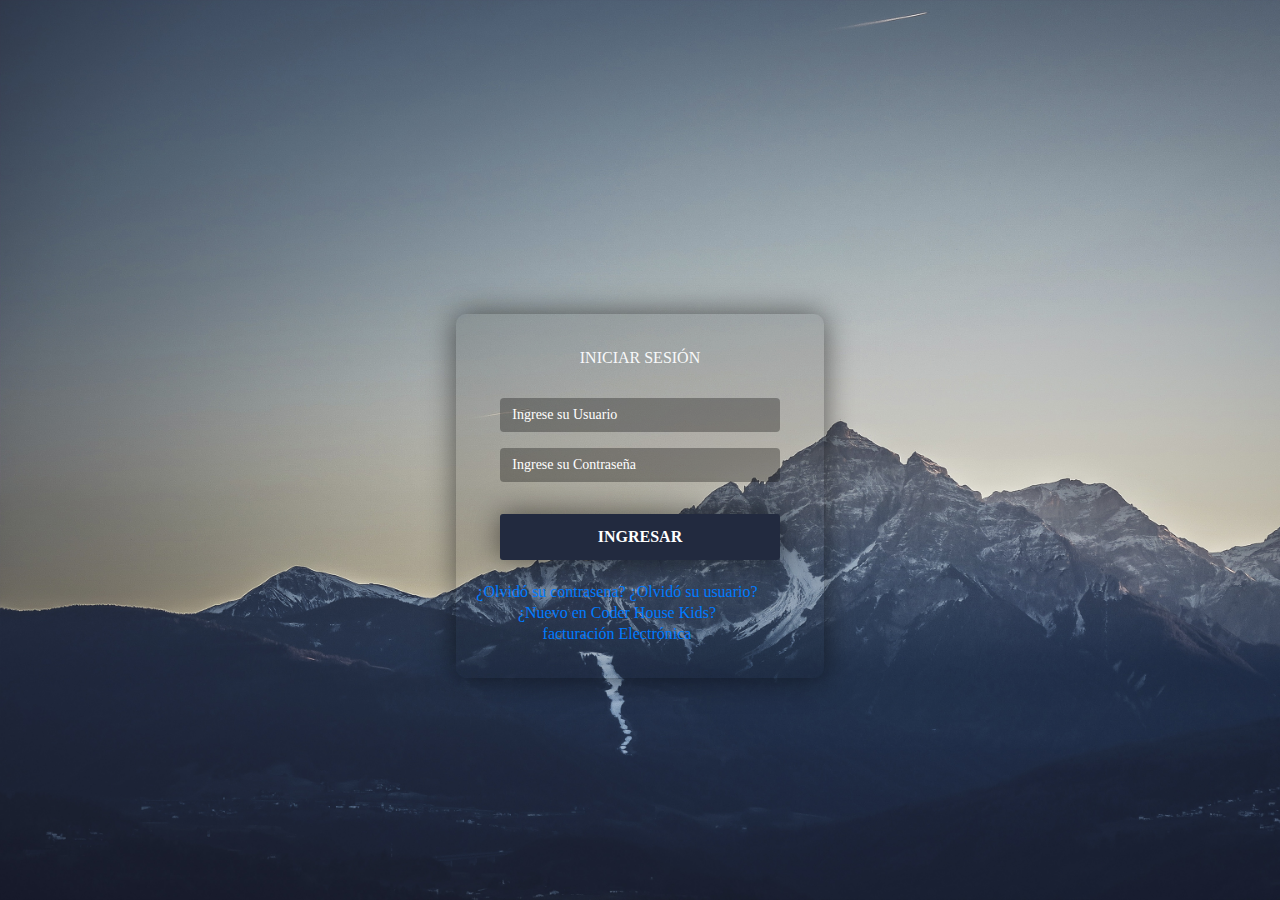
==== commit 7084811c: "cambios de forma" ====
--- a/index.html
+++ b/index.html
@@ -1,117 +1,99 @@
 <!DOCTYPE html>
-<html lang="en">
+<html lang="es">
   <head>
-    <meta charset="utf-8" />
-    <meta name="viewport" content="width=device-width, initial-scale=1" />
-    <meta name="description" content="" />
-    <meta
-      name="author"
-      content="Mark Otto, Jacob Thornton, and Bootstrap contributors"
-    />
-    <meta name="generator" content="Hugo 0.88.1" />
-    <title>Signin Template · Bootstrap v5.1</title>
+    <meta charset="UTF-8" />
+    <meta name="viewport" content="width=device-width, initial-scale=1.0" />
+    <meta http-equiv="X-UA-Compatible" content="ie=edge" />
     <link
-      href="https://cdn.jsdelivr.net/npm/bootstrap@5.1.3/dist/css/bootstrap.min.css"
       rel="stylesheet"
-      integrity="sha384-1BmE4kWBq78iYhFldvKuhfTAU6auU8tT94WrHftjDbrCEXSU1oBoqyl2QvZ6jIW3"
+      href="https://stackpath.bootstrapcdn.com/bootstrap/4.3.1/css/bootstrap.min.css"
+      integrity="sha384-ggOyR0iXCbMQv3Xipma34MD+dH/1fQ784/j6cY/iJTQUOhcWr7x9JvoRxT2MZw1T"
       crossorigin="anonymous"
     />
-    <link
-      rel="canonical"
-      href="https://getbootstrap.com/docs/5.1/examples/sign-in/"
-    />
+    <link rel="stylesheet" href="css/style.css" />
+    <title>LOGIN</title>
+  </head>
 
-    <!-- Bootstrap core CSS 
-    <link href="../assets/dist/css/bootstrap.min.css" rel="stylesheet" />  -->
-    <link rel="stylesheet" href="css/style.css" />  
-    <style>
-      .bd-placeholder-img {
-        font-size: 1.125rem;
-        text-anchor: middle;
-        -webkit-user-select: none;
-        -moz-user-select: none;
-        user-select: none;
-      }
+  <body class="unico" >
+    <div class="container">
+      <div class="row justify-content-center pt-5 mt-5 m-1">
+        <div class="col-md-6 col-sm-8 col-xl-4 col-lg-5 formulario">
+          <form action="">
+            <div class="form-group text-center pt-3">
+              <h1 class="text-light">INICIAR SESIÓN</h1>
+            </div>
+            <div class="form-group mx-sm-4 pt-3">
+              <input
+                type="text"
+                class="form-control"
+                placeholder="Ingrese su Usuario"
+              />
+            </div>
+            <div class="form-group mx-sm-4 pb-3">
+              <input
+                type="text"
+                class="form-control"
+                placeholder="Ingrese su Contraseña"
+              />
+            </div>
+            <div class="form-group mx-sm-4 pb-2">
+              <input
+                type="submit"
+                class="btn btn-block ingresar"
+                value="INGRESAR"
+              />
+            </div>
+            <!--     <div class="form-group mx-sm-4 text-right">
+                        <span class=""><a href="#" class="olvide">Olvide mi contraseña?</a></span>    
+                    </div> -->
+            <div class="checkbox mb-3">
+              <label>
+                <div class="text-center">
+                  <a href="pages\contrasena.html" class="btn-link mar-rgt"
+                    >¿Olvidó su contrasena?</a
+                  >
 
-      @media (min-width: 768px) {
-        .bd-placeholder-img-lg {
-          font-size: 3.5rem;
-        }
-      }
+                  <a href="pages\usuario.html" class="btn-link mar-rgt"
+                    >¿Olvidó su usuario?</a
+                  >
+                </div>
+                <div class="text-center" style="margin-top: 5px">
+                  <a
+                    href="pages\nuevocoder.html"
+                    target="_blank"
+                    class="btn-link mar-rgt"
+                    >¿Nuevo en Coder House Kids?</a
+                  >
+                </div>
+                <div class="text-center" style="margin-top: 5px">
+                  <a href="pages\facturacion.html" class="btn-link mar-rgt"
+                    >facturación Electrónica</a
+                  >
+                </div>
+              </label>
+            </div>
 
-      
-    </style>
-
-    <!-- Custom styles for this template -->
-    <link href="signin.css" rel="stylesheet" />
-  </head>
-  <body class="text-center">
-    
-    <main class="form-signin">
-      <form>
-        <img
-          class="mb-4"
-          src="assets/img/Mi Aula Virtual.jpg"
-          alt=""
-          width="180"
-          height="120"
-        />
-        <h1 class="h3 mb-3 fw-normal">Coder House Kids</h1>
-
-        <div class="form-floating">
-          <input
-            type="email"
-            class="form-control"
-            id="floatingInput"
-            placeholder="name@example.com"
-          />
-          <label for="floatingInput">Ingrese Usuario</label>
+            <!--   <div class="form-group text-center">
+                        <span><a href="" class="olvide1">REGISTRARSE</a></span>
+                    </div> -->
+          </form>
         </div>
-        <div class="form-floating">
-          <input
-            type="password"
-            class="form-control"
-            id="floatingPassword"
-            placeholder="Password"
-          />
-          <label for="floatingPassword">Ingrese contraseña</label>
-        </div>
-
-        <div class="checkbox mb-3">
-          <label>
-            <div class="text-center">
-              <a href="pages\contrasena.html" class="btn-link mar-rgt">¿Olvidó su contrasena?</a>
-
-              <a href="pages\usuario.html" class="btn-link mar-rgt">¿Olvidó su usuario?</a>
-          </div>
-          <div class="text-center" style="margin-top: 5px">
-              <a href="pages\nuevocoder.html" target="_blank" class="btn-link mar-rgt">¿Nuevo en Coder House Kids?</a>
-          </div>
-          <div class="text-center" style="margin-top: 5px">
-              <a href="pages\facturacion.html" class="btn-link mar-rgt">facturación Electrónica</a>
-          </div>
-          <div style="margin: 15px;">
-              <div class="alert alert-dark">Si tienes algún problema técnico, escríbenos a
-                  <strong>soporteonline@coderhousekids.edu.pe</strong>
-              </div>
-          </div>
-          </label>
-        </div>
-        <button class="w-100 btn btn-lg btn-primary" type="submit">
-          Ingresar
-        </button>
-        <p class="mt-5 mb-3 text-muted">&copy; 2022</p>
-      </form>
-    </main>
+      </div>
+    </div>
 
     <script
-      src="https://cdn.jsdelivr.net/npm/@popperjs/core@2.10.2/dist/umd/popper.min.js"
-      integrity="sha384-7+zCNj/IqJ95wo16oMtfsKbZ9ccEh31eOz1HGyDuCQ6wgnyJNSYdrPa03rtR1zdB"
+      src="https://code.jquery.com/jquery-3.3.1.slim.min.js"
+      integrity="sha384-q8i/X+965DzO0rT7abK41JStQIAqVgRVzpbzo5smXKp4YfRvH+8abtTE1Pi6jizo"
       crossorigin="anonymous"
     ></script>
     <script
-      src="https://cdn.jsdelivr.net/npm/bootstrap@5.1.3/dist/js/bootstrap.min.js"
-      integrity="sha384-QJHtvGhmr9XOIpI6YVutG+2QOK9T+ZnN4kzFN1RtK3zEFEIsxhlmWl5/YESvpZ13"
+      src="https://cdnjs.cloudflare.com/ajax/libs/popper.js/1.14.7/umd/popper.min.js"
+      integrity="sha384-UO2eT0CpHqdSJQ6hJty5KVphtPhzWj9WO1clHTMGa3JDZwrnQq4sF86dIHNDz0W1"
+      crossorigin="anonymous"
+    ></script>
+    <script
+      src="https://stackpath.bootstrapcdn.com/bootstrap/4.3.1/js/bootstrap.min.js"
+      integrity="sha384-JjSmVgyd0p3pXB1rRibZUAYoIIy6OrQ6VrjIEaFf/nJGzIxFDsf4x0xIM+B07jRM"
       crossorigin="anonymous"
     ></script>
   </body>
--- a/css/style.css
+++ b/css/style.css
@@ -1,5 +1,5 @@
 .cls-container {
-  background-color: #ffffff !important; /**/
+  background-color: #ffffff !important;
 }
 
 #panel-reglamento {
@@ -134,17 +134,6 @@
     margin-left: 52%;
   }
 
-  .cls-content .cls-content-sm,
-  .cls-content .cls-content-lg {
-    /*width: 70%;*/ /*TILIN*/
-    min-width: 10070px;
-    margin: 0 auto;
-    position: relative;
-    background-color: transparent;
-    border: 0;
-    /*box-shadow: none;*/
-  }
-
   h5 {
     font-size: 14px !important;
   }
@@ -225,8 +214,8 @@
 }
 
 * {
-  /*-webkit-box-sizing: border-box;*/
-  /* -moz-box-sizing: border-box;*/
+  -webkit-box-sizing: border-box;
+  -moz-box-sizing: border-box;
   box-sizing: border-box;
 }
 
@@ -309,7 +298,36 @@
   box-shadow: 0 3px 15px rgb(0 0 0 / 25%);
 }
 
-
+.btn-primary:hover,
+.btn-hover-primary:hover,
+.btn-hover-primary:active,
+.btn-hover-primary.active,
+.btn-primary:active,
+.btn-active-primary.btn:active,
+.btn-active-primary.btn.active,
+.btn-active-primary + .dropdown-menu > li > a:hover,
+.btn-active-primary + .dropdown-menu > li > a:focus,
+.btn-active-primary + .dropdown-menu > .active > a,
+.open .dropdown-toggle.btn.btn-active-primary,
+.btn-group.open .dropdown-toggle.btn.btn-active-primary,
+.btn-primary.active,
+.btn-primary:disabled,
+.btn-primary.disabled,
+.btn-primary:not([class*="btn-active-"]) + .dropdown-menu > li > a:hover,
+.btn-primary:not([class*="btn-active-"]) + .dropdown-menu > li > a:focus,
+.btn-primary:not([class*="btn-active-"]) + .dropdown-menu > .active > a,
+.btn-primary + .dropdown-menu:not(.head-list) > li > a.active,
+.open > .dropdown-toggle.btn-primary {
+  background-color: #d40e99 !important;
+  border-color: #d40e99 !important;
+  color: #fff !important;
+}
+
+.btn.focus,
+.btn:focus,
+.btn:hover {
+  color: inherit;
+}
 
 .btn-primary:hover {
   color: #fff;
@@ -653,7 +671,7 @@
 }
 
 body {
-  /* font-size: 15px;
+ /* font-size: 15px;
   font-family: "Conv_PROXIMANOVA-REGULAR_1", sans-serif;*/
   color: #575659;
   background-color: #fff;
@@ -852,7 +870,7 @@
 h3 {
   font-size: 35px;
   font-family: "Conv_PROXIMANOVA-BOLD_1", sans-serif;
-  /* color: #fff;*/
+ /* color: #fff;*/
   margin: 0;
 }
 h3 {
@@ -921,9 +939,9 @@
   box-sizing: border-box;*/
 }
 .b16-form-item {
-  /* display: inline-block;*/
+ /* display: inline-block;*/
   width: 50%;
-  /* margin-bottom: 20px;*/
+ /* margin-bottom: 20px;*/
   position: relative;
 }
 .g-cnt-input {
@@ -1781,12 +1799,6 @@
   }
 }
 
-@media (min-width: 768px) {
-  /* TILIN*/
-  .cls-content .cls-content-sm {
-    width: 370px;
-  }
-}
 @media screen and (max-width: 480px) {
   .header {
     padding: 5px 0;
@@ -1795,10 +1807,10 @@
   }
 }
 
-@media screen and (max-width: 480px) {
-  .header .header-logo {
+@media screen and (max-width: 480px){
+.header .header-logo {
     width: 140px;
-  }
+}
 }
 @media screen and (max-width: 1018px) {
   .header {
@@ -1816,16 +1828,18 @@
     position: relative;
   }
 }
-@media screen and (max-width: 1018px) {
-  .header .header-logo {
+@media screen and (max-width: 1018px){
+.header .header-logo {
     margin-top: 0;
-    /* width: 180px;*/
-  }
-}
-
+   /* width: 180px;*/
+}
+}
+
+/*contraseñña*/
 html,
 body {
   height: 100%;
+  background: darkgoldenrod;
 }
 
 body {
@@ -1864,3 +1878,85 @@
 }
 
 
+
+
+/*index**/
+
+.unico {
+  background-image: url(../assets/img/Mountain.jpg);     
+  background-repeat: no-repeat;
+  background-size: cover;
+  background-attachment: fixed;
+}
+
+.formulario {
+  background: rgba(0, 0, 0, .1);
+  padding: 20px;
+  border-radius: 10px;
+  box-shadow: 0 0 30px rgba(0, 0, 0, 0.568);
+  color: white;
+}
+
+.form-control {
+  background: rgba(0, 0, 0, .3);
+  border-style: none;
+  transition: 0.5s ease-in;
+  outline: none;
+  box-shadow: none;
+}
+
+.form-control:focus {
+  background: none;
+  box-shadow: none;
+  outline: none;
+}
+
+.form-control::placeholder {
+  color: white;
+}
+
+.ingresar {
+  background: #222A3F;
+  padding: 10px;
+  font-size: 16px;
+  font-weight: 700!important;
+  color: white;
+  box-shadow: 0 0 30px rgba(0, 0, 0, 0.568);
+  transition: 0.5s ease-in;
+}
+
+.ingresar:hover {
+  color: white;
+}
+
+.olvide {
+  color: white;
+  text-decoration-style: none;
+  text-decoration-line: none;
+}
+
+.olvide:hover {
+  color: white;
+  text-decoration-style: none;
+  text-decoration-line: none;
+  cursor: pointer;
+}
+
+.olvide1 {
+  color: white;
+  text-decoration-style: none;
+  text-decoration-line: none;
+  font-size: 20px;
+  font-weight: 700!important;
+  /* border: 2px solid white; */
+  padding: 10px;
+  border-radius: 10px;
+  background: rgba(0, 0, 0, .5);
+}
+
+.olvide1:hover {
+  color: white;
+  text-decoration-style: none;
+  text-decoration-line: none;
+  cursor: pointer;
+}